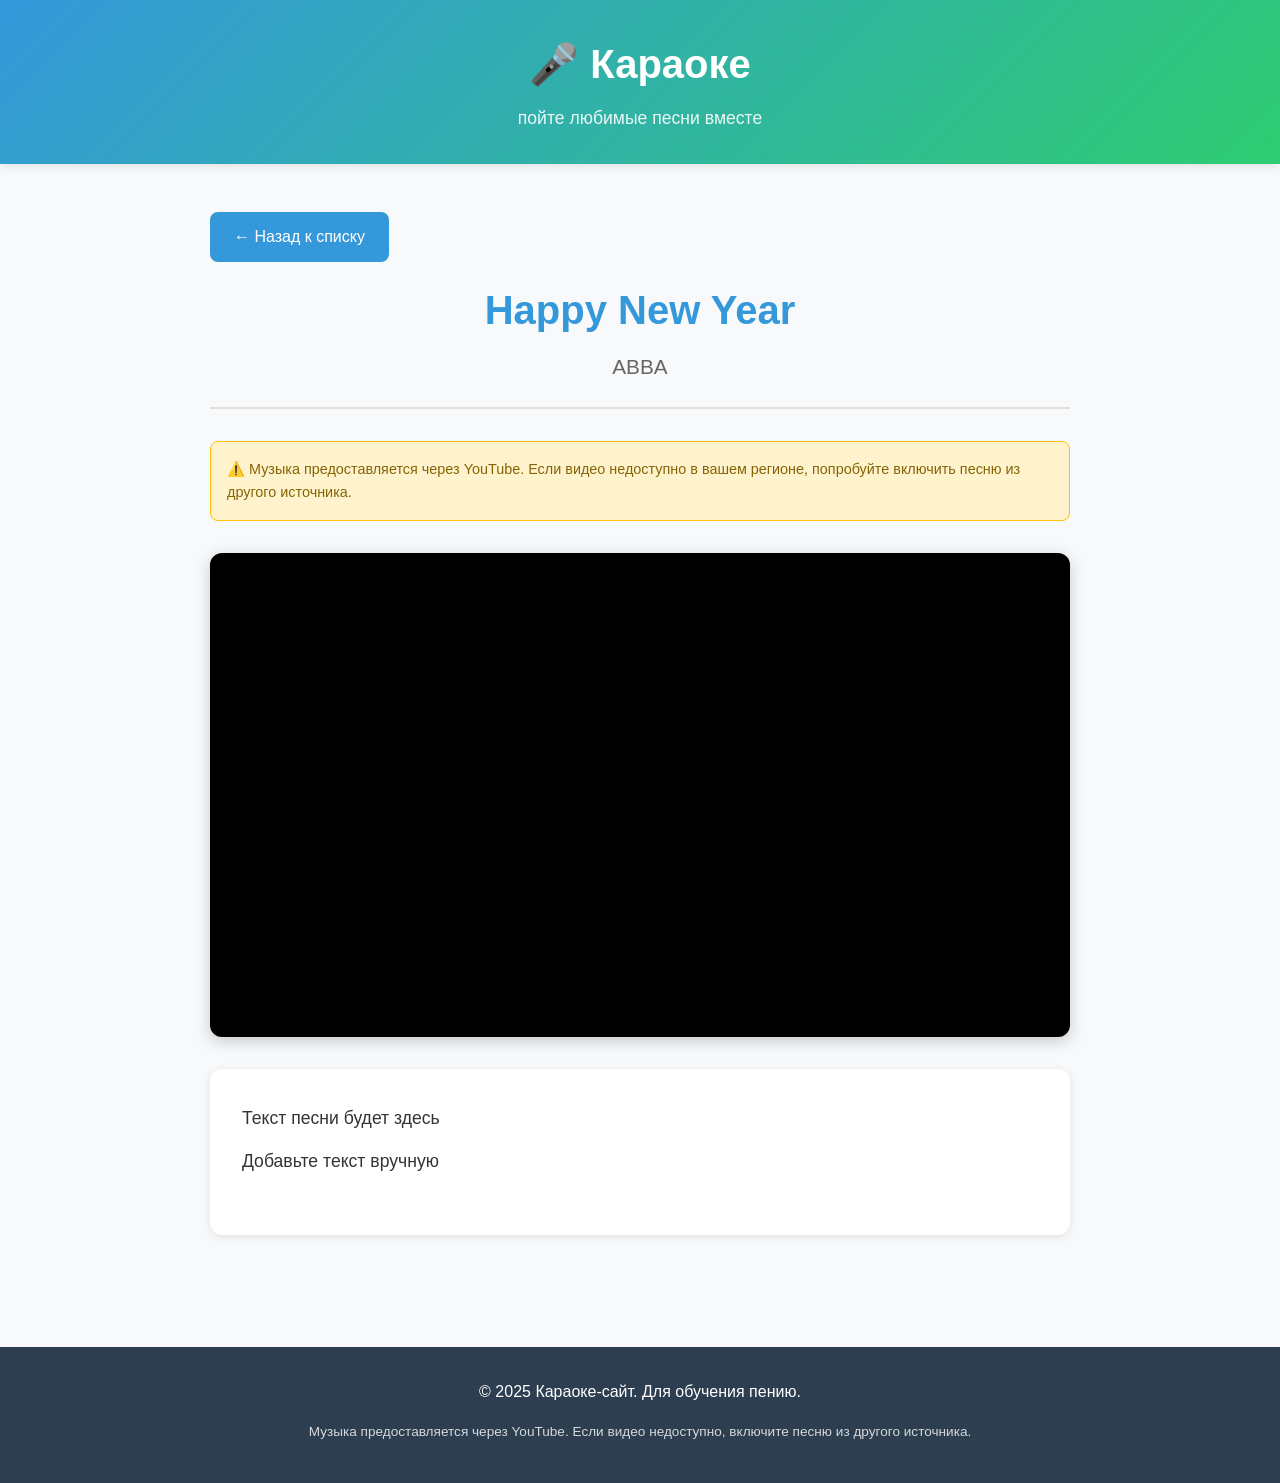
==== public/songs/happy-new-year.html @ 1b4640f0 "Ð¡Ð¾Ð·Ð´Ð°Ð½ ÐºÐ°Ñ€Ð°Ð¾ÐºÐµ-ÑÐ°Ð¹Ñ‚ Ñ 9 Ð¿ÐµÑÐ½ÑÐ¼Ð¸" ====
<!DOCTYPE html>
<html lang="ru">
<head>
    <meta charset="UTF-8">
    <meta name="viewport" content="width=device-width, initial-scale=1.0">
    <meta name="description" content="Текст песни Happy New Year - ABBA для караоке">
    <title>Happy New Year - ABBA | Караоке</title>
    <link rel="stylesheet" href="../styles.css">
</head>
<body>
    <header>
        <div class="container">
            <h1>🎤 Караоке</h1>
            <p class="subtitle">пойте любимые песни вместе</p>
        </div>
    </header>

    <main class="container">
        <div class="song-page">
            <a href="../index.html" class="back-button">← Назад к списку</a>
            
            <div class="song-header">
                <h1>Happy New Year</h1>
                <p class="artist">ABBA</p>
            </div>

            <div class="youtube-warning">
                ⚠️ Музыка предоставляется через YouTube. Если видео недоступно в вашем регионе, попробуйте включить песню из другого источника.
            </div>

            <div class="youtube-container">
                <iframe 
                    src="https://www.youtube.com/embed/J3fBefc1_js?rel=0" 
                    allow="accelerometer; autoplay; clipboard-write; encrypted-media; gyroscope; picture-in-picture" 
                    allowfullscreen>
                </iframe>
            </div>

            <div class="song-lyrics">
                <div class="verse">
                    <p>Текст песни будет здесь</p>
                    <p>Добавьте текст вручную</p>
                </div>
            </div>
        </div>
    </main>

    <footer>
        <div class="container">
            <p>&copy; 2025 Караоке-сайт. Для обучения пению.</p>
            <p class="disclaimer">Музыка предоставляется через YouTube. Если видео недоступно, включите песню из другого источника.</p>
        </div>
    </footer>

    <script src="../script.js"></script>
</body>
</html>
---- public/styles.css ----
/* Reset and base styles */
* {
    margin: 0;
    padding: 0;
    box-sizing: border-box;
}

:root {
    --primary-color: #3498db;
    --secondary-color: #2ecc71;
    --text-color: #333;
    --bg-color: #f8f9fa;
    --card-bg: #ffffff;
    --border-color: #e0e0e0;
    --hover-color: #2980b9;
}

body {
    font-family: -apple-system, BlinkMacSystemFont, 'Segoe UI', Roboto, Oxygen, Ubuntu, Cantarell, sans-serif;
    line-height: 1.6;
    color: var(--text-color);
    background-color: var(--bg-color);
    min-height: 100vh;
    display: flex;
    flex-direction: column;
}

.container {
    max-width: 1200px;
    margin: 0 auto;
    padding: 0 20px;
    width: 100%;
}

/* Header */
header {
    background: linear-gradient(135deg, var(--primary-color), var(--secondary-color));
    color: white;
    padding: 2rem 0;
    text-align: center;
    box-shadow: 0 2px 10px rgba(0,0,0,0.1);
}

header h1 {
    font-size: 2.5rem;
    margin-bottom: 0.5rem;
}

.subtitle {
    font-size: 1.1rem;
    opacity: 0.9;
}

/* Main content */
main {
    flex: 1;
    padding: 2rem 0;
}

h2 {
    font-size: 2rem;
    margin-bottom: 1.5rem;
    text-align: center;
    color: var(--text-color);
}

/* Songs grid */
.songs-grid {
    display: grid;
    grid-template-columns: repeat(auto-fill, minmax(280px, 1fr));
    gap: 1.5rem;
    margin-top: 2rem;
}

.song-card {
    background: var(--card-bg);
    border-radius: 12px;
    padding: 1.5rem;
    text-decoration: none;
    color: var(--text-color);
    box-shadow: 0 2px 8px rgba(0,0,0,0.1);
    transition: transform 0.3s ease, box-shadow 0.3s ease;
    border: 1px solid var(--border-color);
    display: block;
}

.song-card:hover {
    transform: translateY(-5px);
    box-shadow: 0 4px 16px rgba(0,0,0,0.15);
}

.song-card h3 {
    font-size: 1.5rem;
    margin-bottom: 0.5rem;
    color: var(--primary-color);
}

.song-card .artist {
    color: #666;
    font-size: 1rem;
}

/* Song page styles */
.song-page {
    max-width: 900px;
    margin: 0 auto;
    padding: 2rem 20px;
}

.song-header {
    text-align: center;
    margin-bottom: 2rem;
    padding-bottom: 1.5rem;
    border-bottom: 2px solid var(--border-color);
}

.song-header h1 {
    font-size: 2.5rem;
    color: var(--primary-color);
    margin-bottom: 0.5rem;
}

.song-header .artist {
    font-size: 1.3rem;
    color: #666;
}

.youtube-container {
    margin: 2rem 0;
    position: relative;
    width: 100%;
    padding-bottom: 56.25%; /* 16:9 aspect ratio */
    height: 0;
    overflow: hidden;
    border-radius: 12px;
    box-shadow: 0 4px 16px rgba(0,0,0,0.2);
    background: #000;
}

.youtube-container iframe {
    position: absolute;
    top: 0;
    left: 0;
    width: 100%;
    height: 100%;
    border: none;
}

.youtube-warning {
    background: #fff3cd;
    border: 1px solid #ffc107;
    border-radius: 8px;
    padding: 1rem;
    margin: 1.5rem 0;
    color: #856404;
    font-size: 0.9rem;
}

.song-lyrics {
    background: var(--card-bg);
    padding: 2rem;
    border-radius: 12px;
    box-shadow: 0 2px 8px rgba(0,0,0,0.1);
    margin: 2rem 0;
    line-height: 2;
}

.song-lyrics h3 {
    font-size: 1.3rem;
    margin-bottom: 1rem;
    color: var(--primary-color);
}

.verse, .chorus {
    margin-bottom: 1.5rem;
    font-size: 1.1rem;
}

.verse p, .chorus p {
    margin-bottom: 0.5rem;
}

.chorus {
    font-weight: 600;
    color: var(--primary-color);
    padding-left: 1rem;
    border-left: 3px solid var(--primary-color);
}

.back-button {
    display: inline-block;
    background: var(--primary-color);
    color: white;
    padding: 0.75rem 1.5rem;
    text-decoration: none;
    border-radius: 8px;
    margin: 1rem 0;
    transition: background 0.3s ease;
    font-weight: 500;
}

.back-button:hover {
    background: var(--hover-color);
}

/* Footer */
footer {
    background: #2c3e50;
    color: white;
    padding: 2rem 0;
    margin-top: 3rem;
    text-align: center;
}

footer p {
    margin-bottom: 0.5rem;
}

.disclaimer {
    font-size: 0.85rem;
    opacity: 0.8;
    margin-top: 1rem;
}

/* Lyrics synchronization styles */
.word {
    display: inline-block;
    margin: 0 0.2em;
    padding: 0.1em 0.2em;
    transition: all 0.3s ease;
    border-radius: 4px;
    cursor: default;
}

.word-active {
    background: linear-gradient(135deg, var(--primary-color), var(--secondary-color));
    color: white;
    font-weight: 700;
    transform: scale(1.1);
    box-shadow: 0 2px 8px rgba(52, 152, 219, 0.4);
    padding: 0.2em 0.4em;
}

.word-past {
    color: #999;
    opacity: 0.6;
}

.word:hover {
    background-color: rgba(52, 152, 219, 0.1);
}

/* YouTube player container for IFrame API */
#youtube-player {
    position: absolute;
    top: 0;
    left: 0;
    width: 100%;
    height: 100%;
}

/* YouTube API создает iframe внутри #youtube-player */
#youtube-player iframe {
    position: absolute;
    top: 0;
    left: 0;
    width: 100%;
    height: 100%;
    border: none;
}

/* Responsive */
@media (max-width: 768px) {
    header h1 {
        font-size: 2rem;
    }

    .songs-grid {
        grid-template-columns: 1fr;
    }

    .song-header h1 {
        font-size: 2rem;
    }

    .song-lyrics {
        padding: 1.5rem;
        font-size: 1rem;
    }

    .verse, .chorus {
        font-size: 1rem;
    }

    .word {
        margin: 0 0.1em;
        padding: 0.05em 0.1em;
    }

    .word-active {
        transform: scale(1.05);
        padding: 0.15em 0.3em;
    }
}
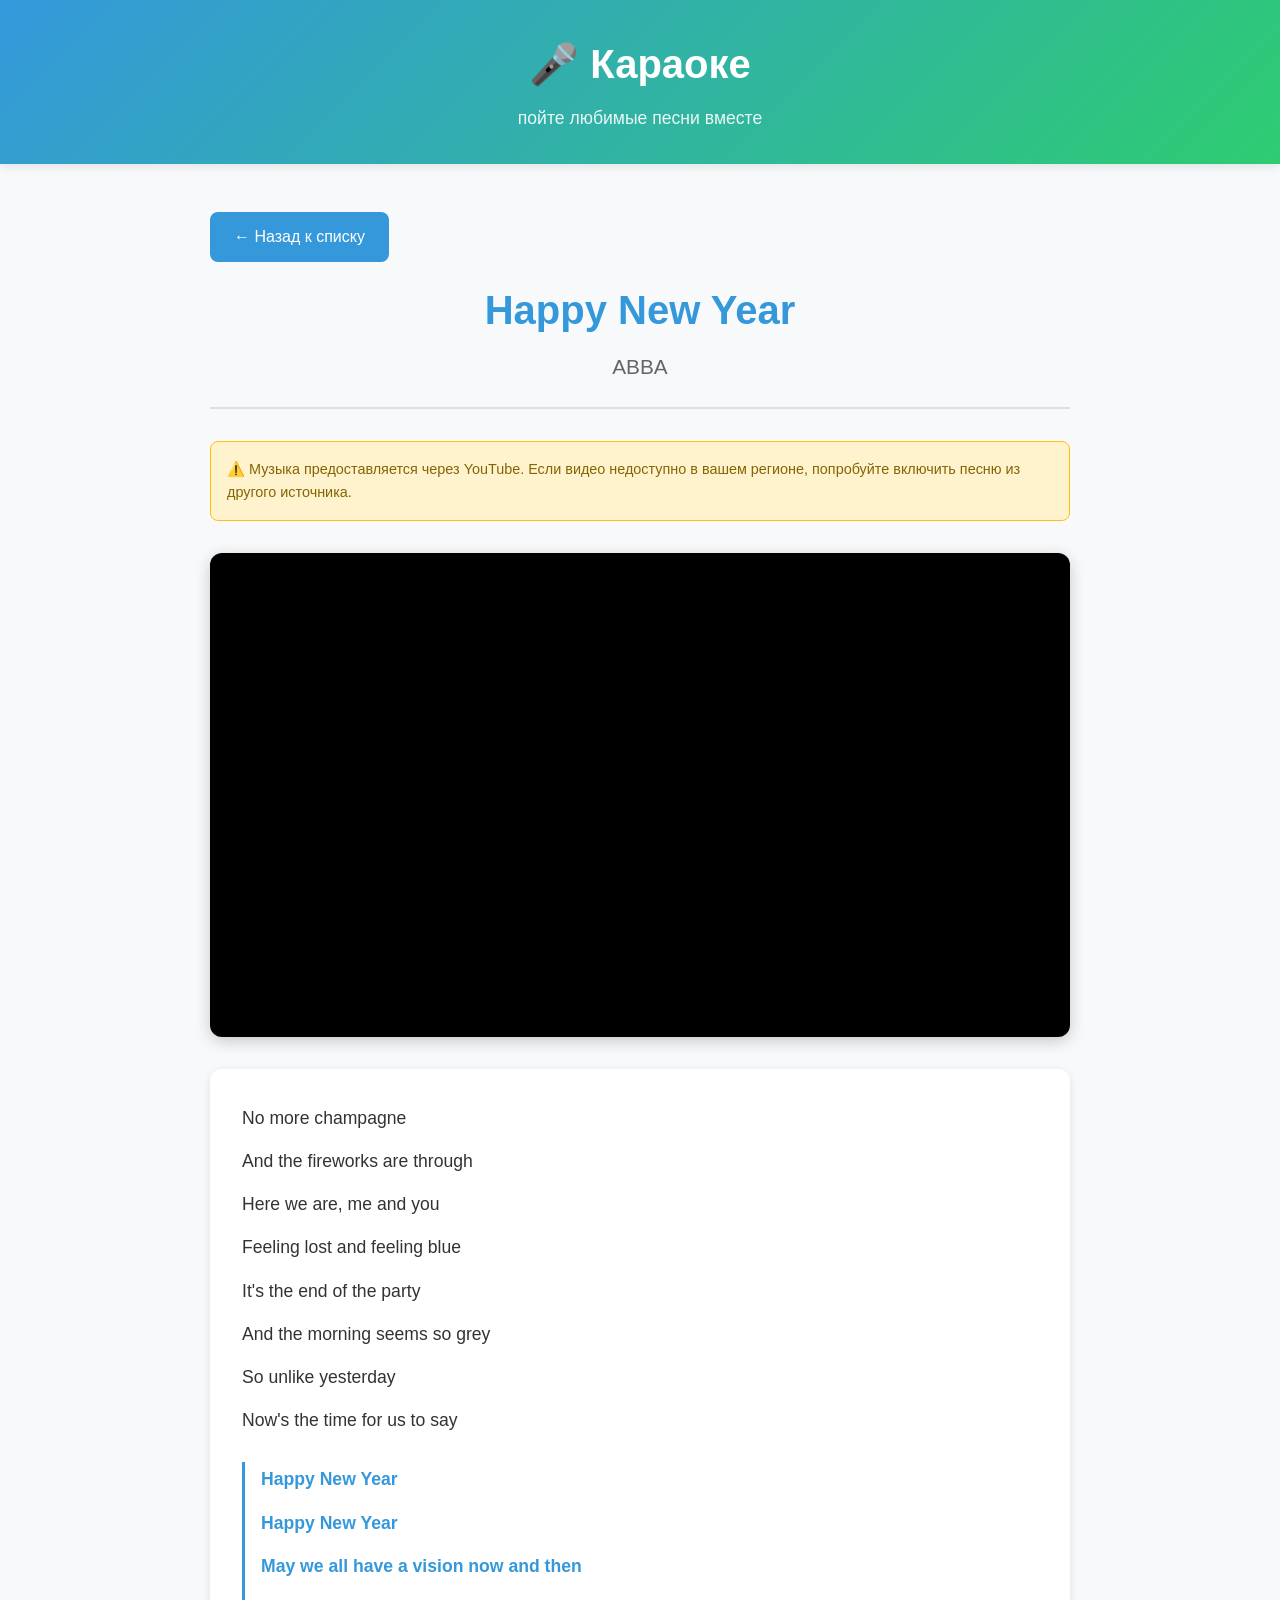
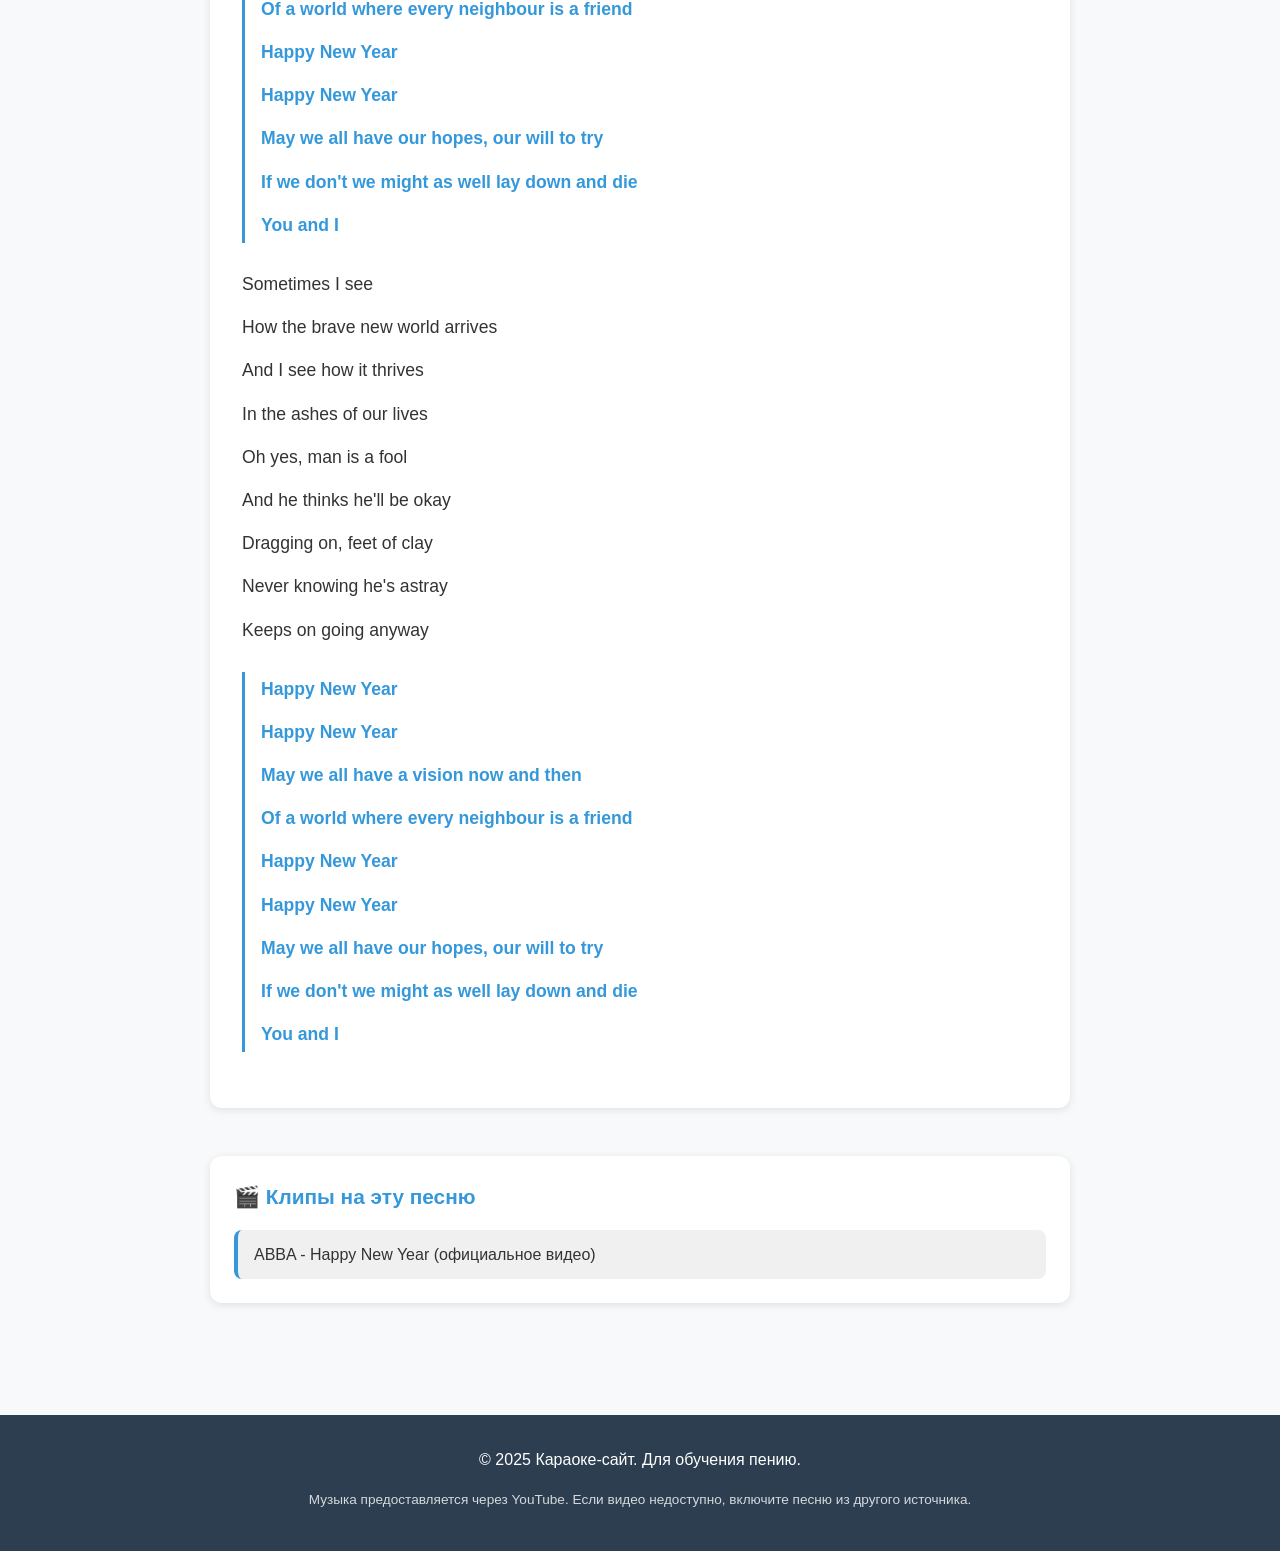
==== commit 1cf4420b: "Added song lyrics and video clips links" ====
--- a/public/songs/happy-new-year.html
+++ b/public/songs/happy-new-year.html
@@ -38,8 +38,59 @@
 
             <div class="song-lyrics">
                 <div class="verse">
-                    <p>Текст песни будет здесь</p>
-                    <p>Добавьте текст вручную</p>
+                    <p>No more champagne</p>
+                    <p>And the fireworks are through</p>
+                    <p>Here we are, me and you</p>
+                    <p>Feeling lost and feeling blue</p>
+                    <p>It's the end of the party</p>
+                    <p>And the morning seems so grey</p>
+                    <p>So unlike yesterday</p>
+                    <p>Now's the time for us to say</p>
+                </div>
+
+                <div class="chorus">
+                    <p>Happy New Year</p>
+                    <p>Happy New Year</p>
+                    <p>May we all have a vision now and then</p>
+                    <p>Of a world where every neighbour is a friend</p>
+                    <p>Happy New Year</p>
+                    <p>Happy New Year</p>
+                    <p>May we all have our hopes, our will to try</p>
+                    <p>If we don't we might as well lay down and die</p>
+                    <p>You and I</p>
+                </div>
+
+                <div class="verse">
+                    <p>Sometimes I see</p>
+                    <p>How the brave new world arrives</p>
+                    <p>And I see how it thrives</p>
+                    <p>In the ashes of our lives</p>
+                    <p>Oh yes, man is a fool</p>
+                    <p>And he thinks he'll be okay</p>
+                    <p>Dragging on, feet of clay</p>
+                    <p>Never knowing he's astray</p>
+                    <p>Keeps on going anyway</p>
+                </div>
+
+                <div class="chorus">
+                    <p>Happy New Year</p>
+                    <p>Happy New Year</p>
+                    <p>May we all have a vision now and then</p>
+                    <p>Of a world where every neighbour is a friend</p>
+                    <p>Happy New Year</p>
+                    <p>Happy New Year</p>
+                    <p>May we all have our hopes, our will to try</p>
+                    <p>If we don't we might as well lay down and die</p>
+                    <p>You and I</p>
+                </div>
+            </div>
+
+            <div class="video-clips">
+                <h3>🎬 Клипы на эту песню</h3>
+                <div class="clips-list">
+                    <a href="https://www.youtube.com/watch?v=J3fBefc1_js" target="_blank" class="clip-link">
+                        ABBA - Happy New Year (официальное видео)
+                    </a>
                 </div>
             </div>
         </div>
--- a/public/styles.css
+++ b/public/styles.css
@@ -269,6 +269,44 @@
     border: none;
 }
 
+/* Video clips section */
+.video-clips {
+    margin: 3rem 0 2rem;
+    padding: 1.5rem;
+    background: var(--card-bg);
+    border-radius: 12px;
+    box-shadow: 0 2px 8px rgba(0,0,0,0.1);
+}
+
+.video-clips h3 {
+    font-size: 1.3rem;
+    margin-bottom: 1rem;
+    color: var(--primary-color);
+}
+
+.clips-list {
+    display: flex;
+    flex-direction: column;
+    gap: 0.75rem;
+}
+
+.clip-link {
+    display: inline-block;
+    padding: 0.75rem 1rem;
+    background: #f0f0f0;
+    border-radius: 8px;
+    text-decoration: none;
+    color: var(--text-color);
+    transition: all 0.3s ease;
+    border-left: 4px solid var(--primary-color);
+}
+
+.clip-link:hover {
+    background: #e0e0e0;
+    transform: translateX(5px);
+    color: var(--primary-color);
+}
+
 /* Responsive */
 @media (max-width: 768px) {
     header h1 {
@@ -301,5 +339,13 @@
         transform: scale(1.05);
         padding: 0.15em 0.3em;
     }
-}
-
+
+    .video-clips {
+        padding: 1rem;
+    }
+
+    .video-clips h3 {
+        font-size: 1.1rem;
+    }
+}
+
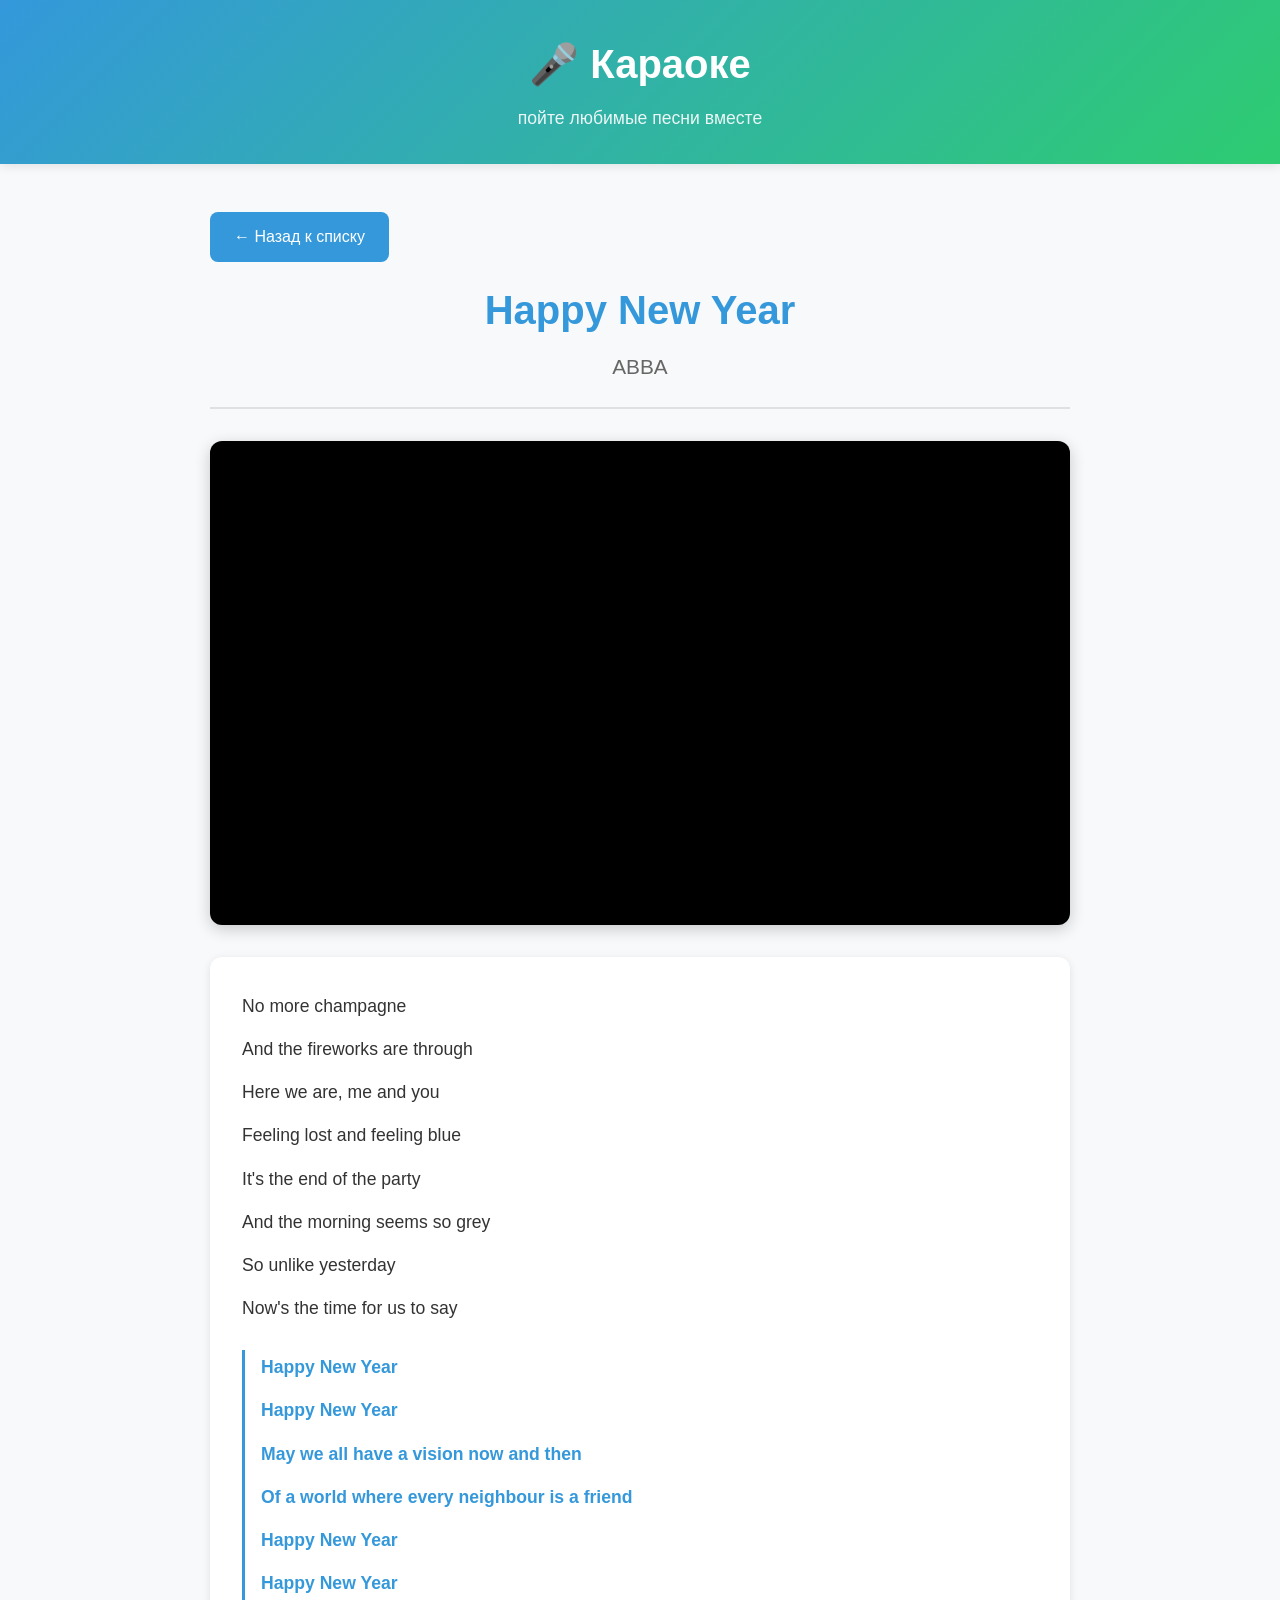
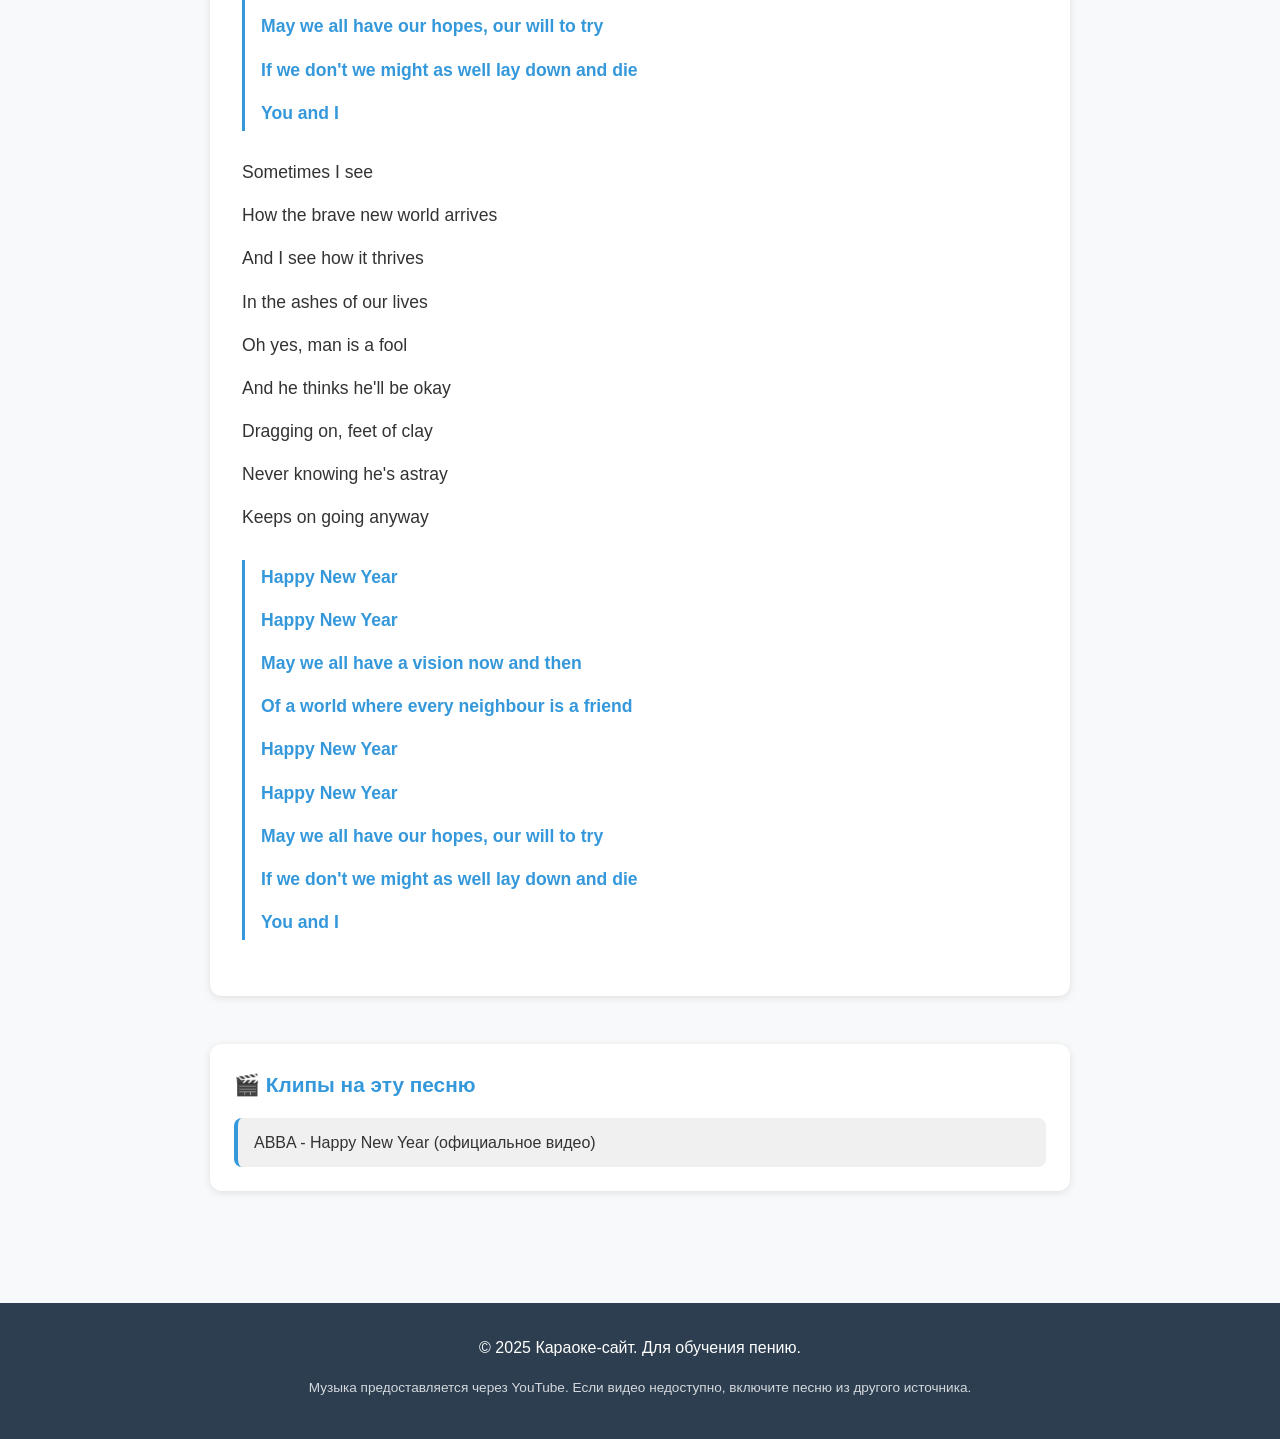
==== commit 084614dc: "Moved YouTube disclaimer to footer" ====
--- a/public/songs/happy-new-year.html
+++ b/public/songs/happy-new-year.html
@@ -22,10 +22,6 @@
             <div class="song-header">
                 <h1>Happy New Year</h1>
                 <p class="artist">ABBA</p>
-            </div>
-
-            <div class="youtube-warning">
-                ⚠️ Музыка предоставляется через YouTube. Если видео недоступно в вашем регионе, попробуйте включить песню из другого источника.
             </div>
 
             <div class="youtube-container">
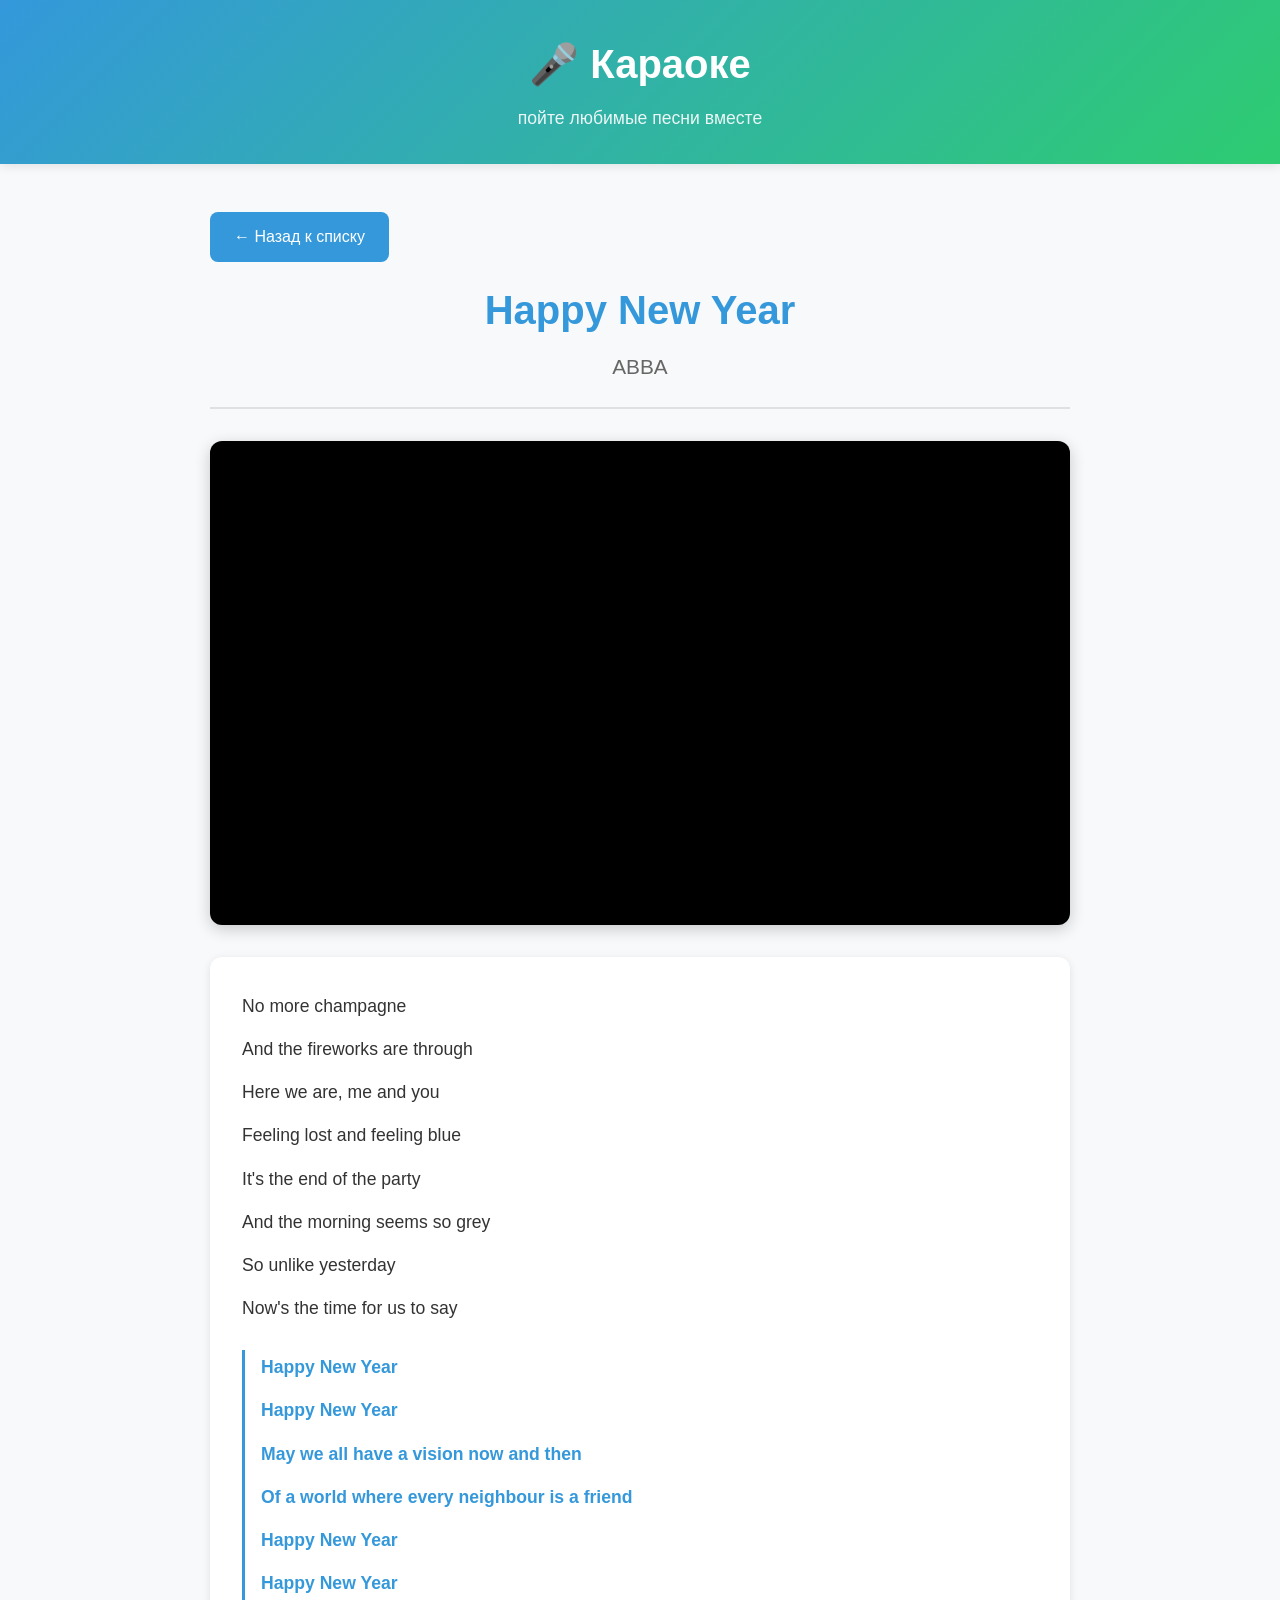
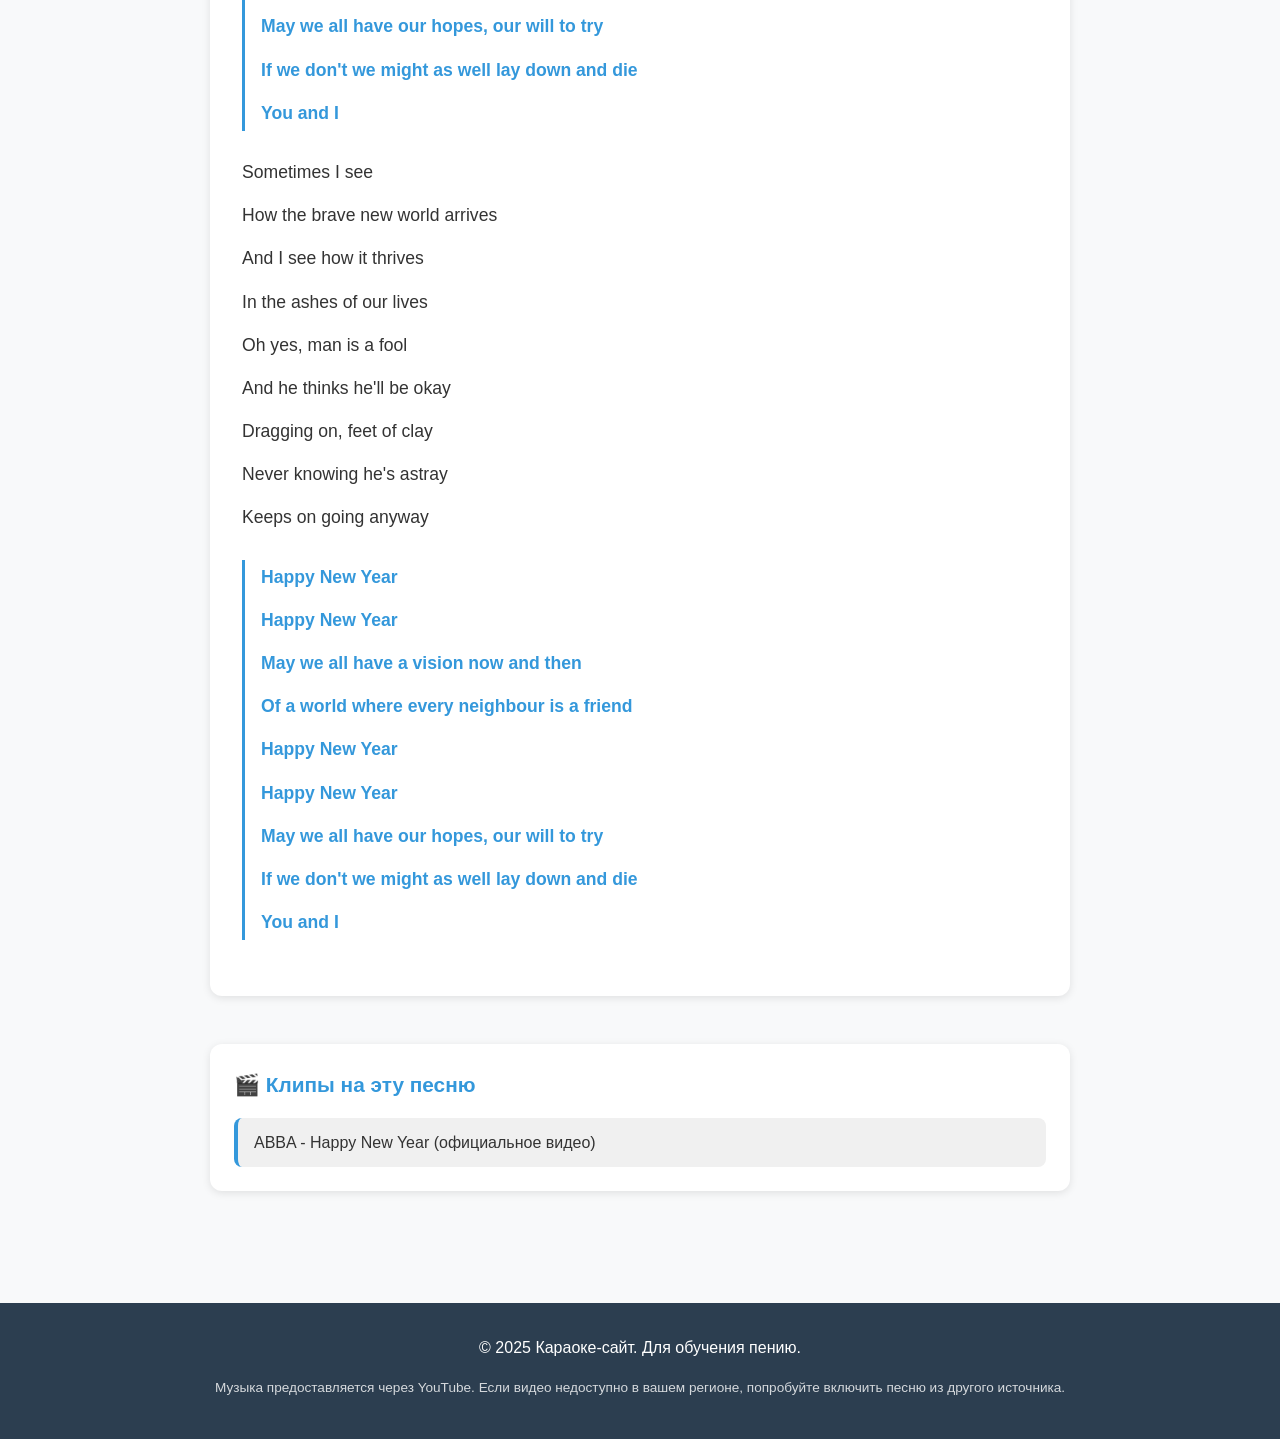
==== commit 451ddf65: "Updated disclaimer text in footer" ====
--- a/public/songs/happy-new-year.html
+++ b/public/songs/happy-new-year.html
@@ -95,7 +95,7 @@
     <footer>
         <div class="container">
             <p>&copy; 2025 Караоке-сайт. Для обучения пению.</p>
-            <p class="disclaimer">Музыка предоставляется через YouTube. Если видео недоступно, включите песню из другого источника.</p>
+            <p class="disclaimer">Музыка предоставляется через YouTube. Если видео недоступно в вашем регионе, попробуйте включить песню из другого источника.</p>
         </div>
     </footer>
 
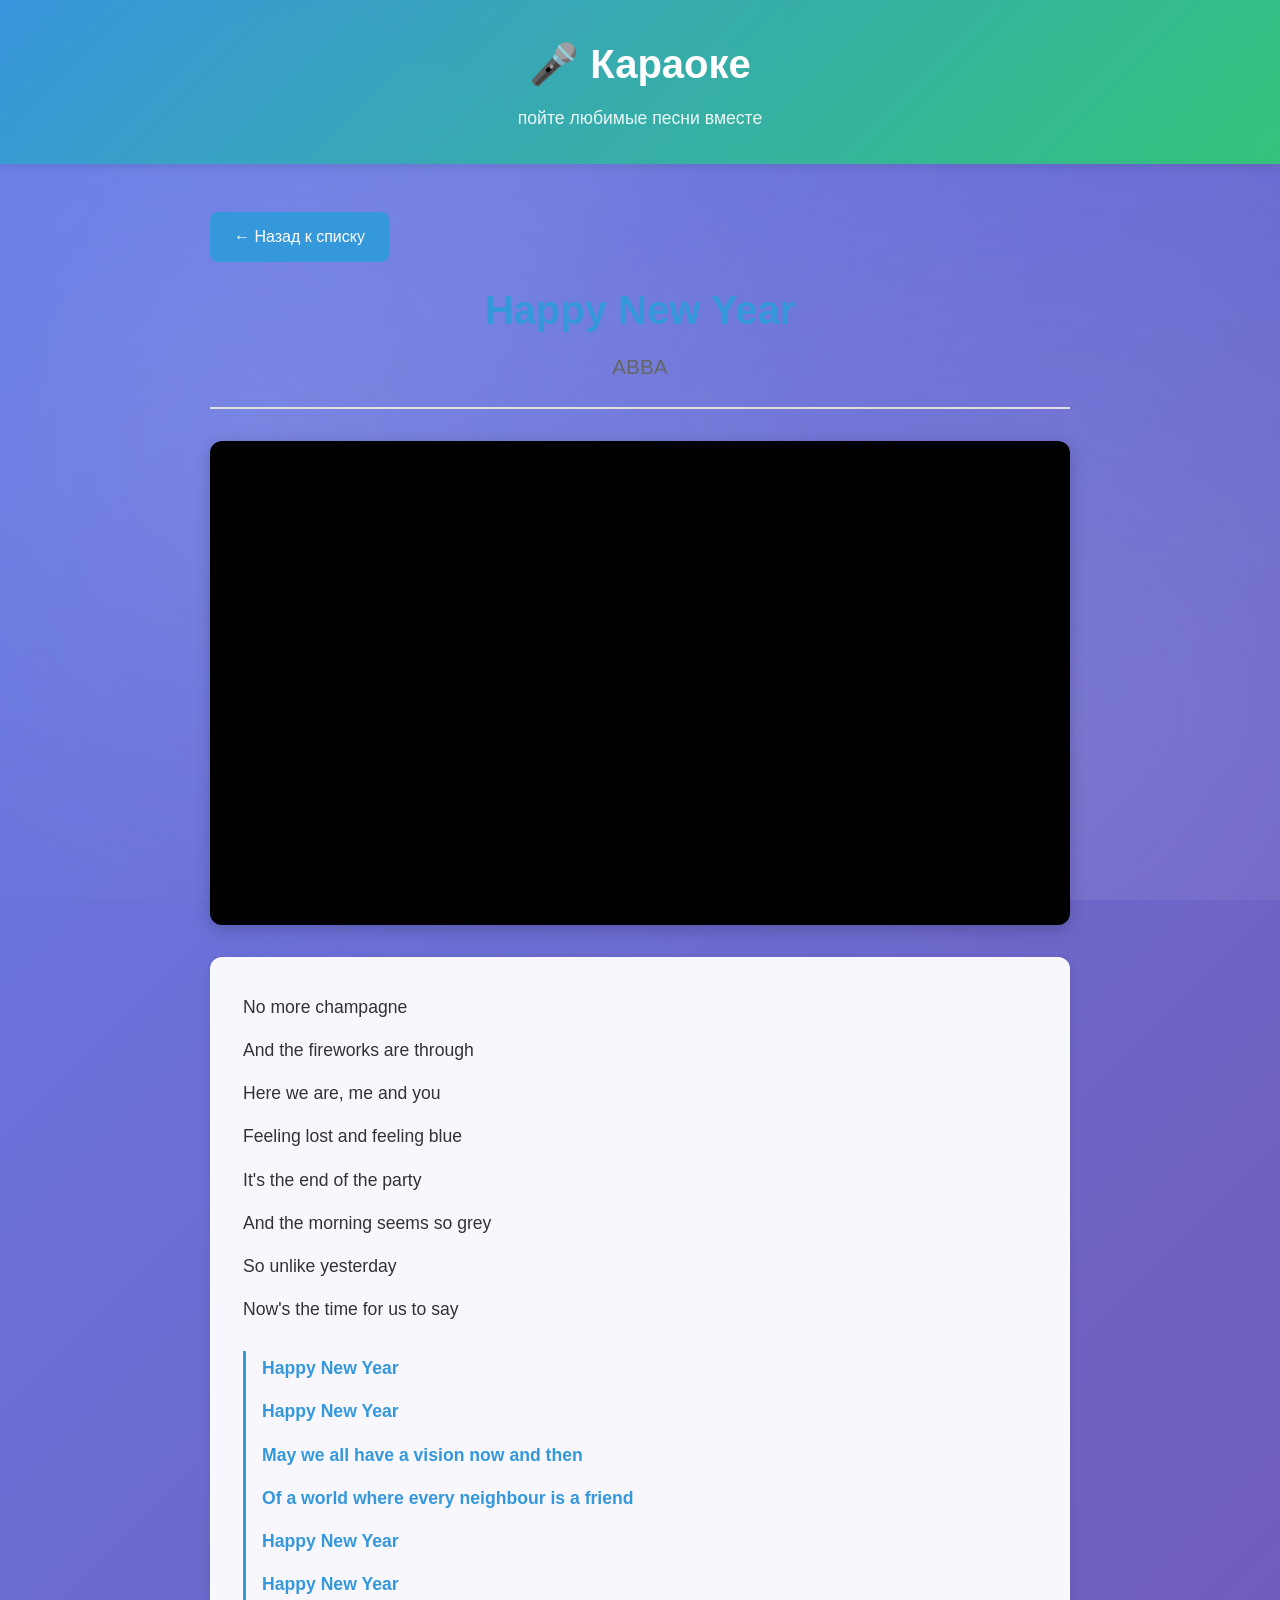
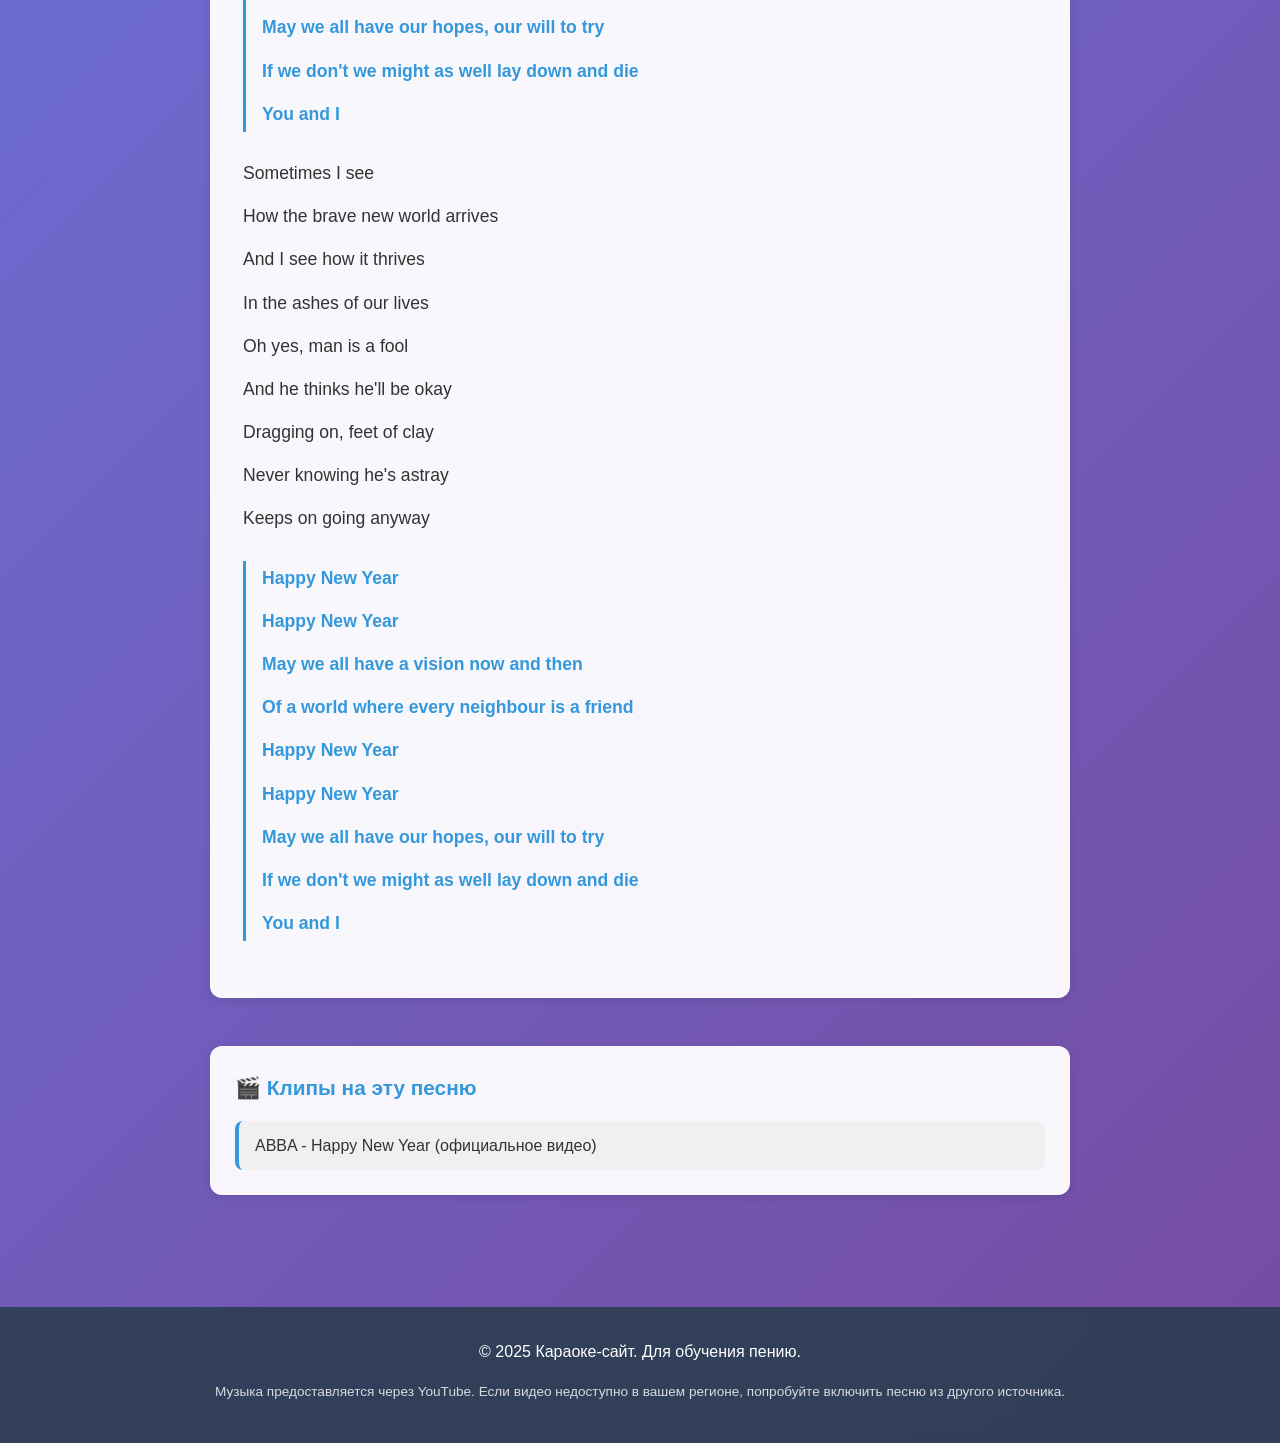
==== commit 0e28d5a8: "Update: cleanup, organize files, fix lyrics, add documentation" ====
--- a/public/songs/happy-new-year.html
+++ b/public/songs/happy-new-year.html
@@ -26,7 +26,7 @@
 
             <div class="youtube-container">
                 <iframe 
-                    src="https://www.youtube.com/embed/J3fBefc1_js?rel=0" 
+                    src="https://www.youtube.com/embed/vmhgG_2MM4E?rel=0" 
                     allow="accelerometer; autoplay; clipboard-write; encrypted-media; gyroscope; picture-in-picture" 
                     allowfullscreen>
                 </iframe>
@@ -79,6 +79,7 @@
                     <p>If we don't we might as well lay down and die</p>
                     <p>You and I</p>
                 </div>
+
             </div>
 
             <div class="video-clips">
@@ -101,5 +102,4 @@
 
     <script src="../script.js"></script>
 </body>
-</html>
-
+</html>
--- a/public/styles.css
+++ b/public/styles.css
@@ -19,10 +19,34 @@
     font-family: -apple-system, BlinkMacSystemFont, 'Segoe UI', Roboto, Oxygen, Ubuntu, Cantarell, sans-serif;
     line-height: 1.6;
     color: var(--text-color);
-    background-color: var(--bg-color);
+    background: linear-gradient(135deg, #667eea 0%, #764ba2 25%, #f093fb 50%, #4facfe 75%, #00f2fe 100%);
+    background-size: 400% 400%;
+    animation: gradientShift 15s ease infinite;
     min-height: 100vh;
     display: flex;
     flex-direction: column;
+    position: relative;
+}
+
+body::before {
+    content: '';
+    position: fixed;
+    top: 0;
+    left: 0;
+    width: 100%;
+    height: 100%;
+    background-image: 
+        radial-gradient(circle at 20% 50%, rgba(255, 255, 255, 0.1) 0%, transparent 50%),
+        radial-gradient(circle at 80% 80%, rgba(255, 255, 255, 0.1) 0%, transparent 50%),
+        radial-gradient(circle at 40% 20%, rgba(255, 255, 255, 0.05) 0%, transparent 50%);
+    pointer-events: none;
+    z-index: 0;
+}
+
+@keyframes gradientShift {
+    0% { background-position: 0% 50%; }
+    50% { background-position: 100% 50%; }
+    100% { background-position: 0% 50%; }
 }
 
 .container {
@@ -30,15 +54,20 @@
     margin: 0 auto;
     padding: 0 20px;
     width: 100%;
+    position: relative;
+    z-index: 1;
 }
 
 /* Header */
 header {
-    background: linear-gradient(135deg, var(--primary-color), var(--secondary-color));
+    background: linear-gradient(135deg, rgba(52, 152, 219, 0.9), rgba(46, 204, 113, 0.9));
+    backdrop-filter: blur(10px);
     color: white;
     padding: 2rem 0;
     text-align: center;
     box-shadow: 0 2px 10px rgba(0,0,0,0.1);
+    position: relative;
+    z-index: 1;
 }
 
 header h1 {
@@ -55,6 +84,8 @@
 main {
     flex: 1;
     padding: 2rem 0;
+    position: relative;
+    z-index: 1;
 }
 
 h2 {
@@ -73,14 +104,15 @@
 }
 
 .song-card {
-    background: var(--card-bg);
+    background: rgba(255, 255, 255, 0.95);
+    backdrop-filter: blur(10px);
     border-radius: 12px;
     padding: 1.5rem;
     text-decoration: none;
     color: var(--text-color);
     box-shadow: 0 2px 8px rgba(0,0,0,0.1);
     transition: transform 0.3s ease, box-shadow 0.3s ease;
-    border: 1px solid var(--border-color);
+    border: 1px solid rgba(255, 255, 255, 0.3);
     display: block;
 }
 
@@ -157,12 +189,14 @@
 }
 
 .song-lyrics {
-    background: var(--card-bg);
+    background: rgba(255, 255, 255, 0.95);
+    backdrop-filter: blur(10px);
     padding: 2rem;
     border-radius: 12px;
     box-shadow: 0 2px 8px rgba(0,0,0,0.1);
     margin: 2rem 0;
     line-height: 2;
+    border: 1px solid rgba(255, 255, 255, 0.3);
 }
 
 .song-lyrics h3 {
@@ -205,11 +239,14 @@
 
 /* Footer */
 footer {
-    background: #2c3e50;
+    background: rgba(44, 62, 80, 0.9);
+    backdrop-filter: blur(10px);
     color: white;
     padding: 2rem 0;
     margin-top: 3rem;
     text-align: center;
+    position: relative;
+    z-index: 1;
 }
 
 footer p {
@@ -273,9 +310,11 @@
 .video-clips {
     margin: 3rem 0 2rem;
     padding: 1.5rem;
-    background: var(--card-bg);
+    background: rgba(255, 255, 255, 0.95);
+    backdrop-filter: blur(10px);
     border-radius: 12px;
     box-shadow: 0 2px 8px rgba(0,0,0,0.1);
+    border: 1px solid rgba(255, 255, 255, 0.3);
 }
 
 .video-clips h3 {
